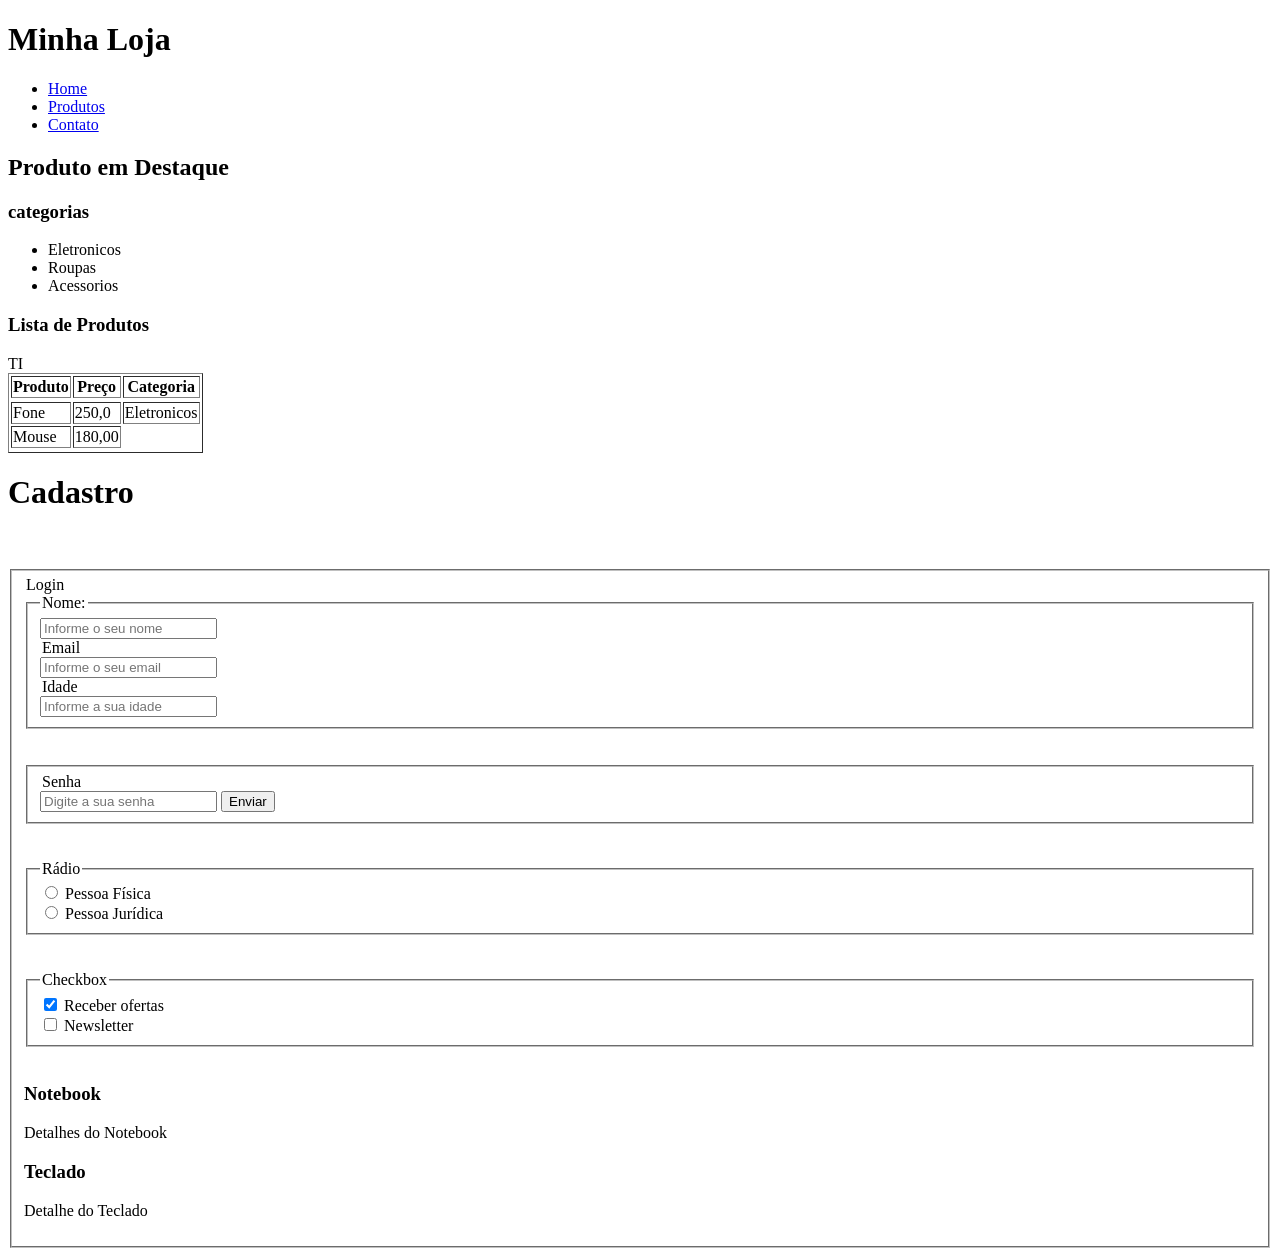
==== aula, sprint 3/index.html @ fd4c5dd7 "comit" ====
<!DOCTYPE html>
<html lang="pt-BR">
<head>
    <meta charset="UTF-8">
    <meta name="viewport" content="width=<device-width>, initial-scale=1.0">
    <title>Document</title>
</head>
<body>
    <header class="header">
        <h1>Minha Loja</h1>
        <nav class="nav-menu">
            <ul>
                <li> <a href="#home">Home</a></li>
                <li> <a href="#produtos">Produtos</a></li>
                <li> <a href="#contato">Contato</a></li>
            </ul>
        </nav>
    </header>
<main id="home">
    <section class="productus" id="produtos">
        <h2>Produto em Destaque</h2>

    <aside class="categories">
        <h3> categorias</h3>
        <ul>
<li>Eletronicos</li>
<li>Roupas</li>
<li>Acessorios</li>
        </ul>

    </aside>
<section class="products-list">
    <h3>Lista de Produtos</h3>

    <table border="1">
        <thead>
            <thead>
                <th>Produto</th>
                <th>Preço</th>
                <th>Categoria</th>
                <tr>
                    <thead>
        
                    </thead>
                    <tbody>
                        </tr>
                        <tr>
                                <td>Fone</td>
                                <td>250,0</td>
                                <td>Eletronicos</td>
                                </tr>
                                <tr>
                                    <td>Mouse</td>
                                    <td>180,00</td>
                                    <tr>TI</tr>
                                 </tr>
                            </tbody>
                        </thead>
                    </thead>
                </table>
            </section>
    </section id="contato">
        <h1>Cadastro</h1>
<br /> <br>
    <fieldset><form id="form-register">
         <legend>Login</legend>
        <fieldset>
            <legend>Nome:</legend>
            <input
            type="name"
            name="nome" 
            id="nome" 
            placeholder="Informe o seu nome" 
            required
            minlength="3"/>

        
            <legend>Email</legend> 
            <input
            type="email"
            name="email" 
            id="email" 
            placeholder="Informe o seu email" />
        

        
            <legend>Idade</legend>
            <input
            type="idade"
            name="idade" 
            id="idade" 
            placeholder="Informe a sua idade" 
            required
            minlength="18"
            maxlength="120"/>
    </form></fieldset>
    <br /> <br>

    </select>
     <fieldset><form method="post">
        <legend>Senha</legend>
        <input 
        type="senha" 
        name="senha" 
        id="senha" 
        placeholder="Digite a sua senha" 
        required
        minlength="8"/>

         <input type="submit" value="Enviar">
    </form>
    </select></fieldset>
     <br /> <br>
       <fieldset> <legend> Rádio </legend>
        <input type="radio" name="client-type" id="radio-pf" value="pf">
        <label for="radio-pf">Pessoa Física</label>
    <br /> 
        <input type="radio" name="client-type" id="radio-pj" value="pj">
        <label for="radio-pj">Pessoa Jurídica</label></fieldset>

    <br /> <br>
         <fieldset><legend>Checkbox</legend>
        <input type="checkbox" name="preferences" id="check-offers" value="offers" checked>
        <label for="check-offers">Receber ofertas</label>
        <br /> 
        <input type="checkbox" name="preferences" id="check-news" value="news">
        <label for="check-news">Newsletter</label></fieldset>
    <br /> 

    </section>
            <article>
                <h3>Notebook</h3>
                <p>Detalhes do Notebook</p>
            </article>
            <article>
                <h3>Teclado</h3>
                <p>Detalhe do Teclado</p>
            </article>
        <section>
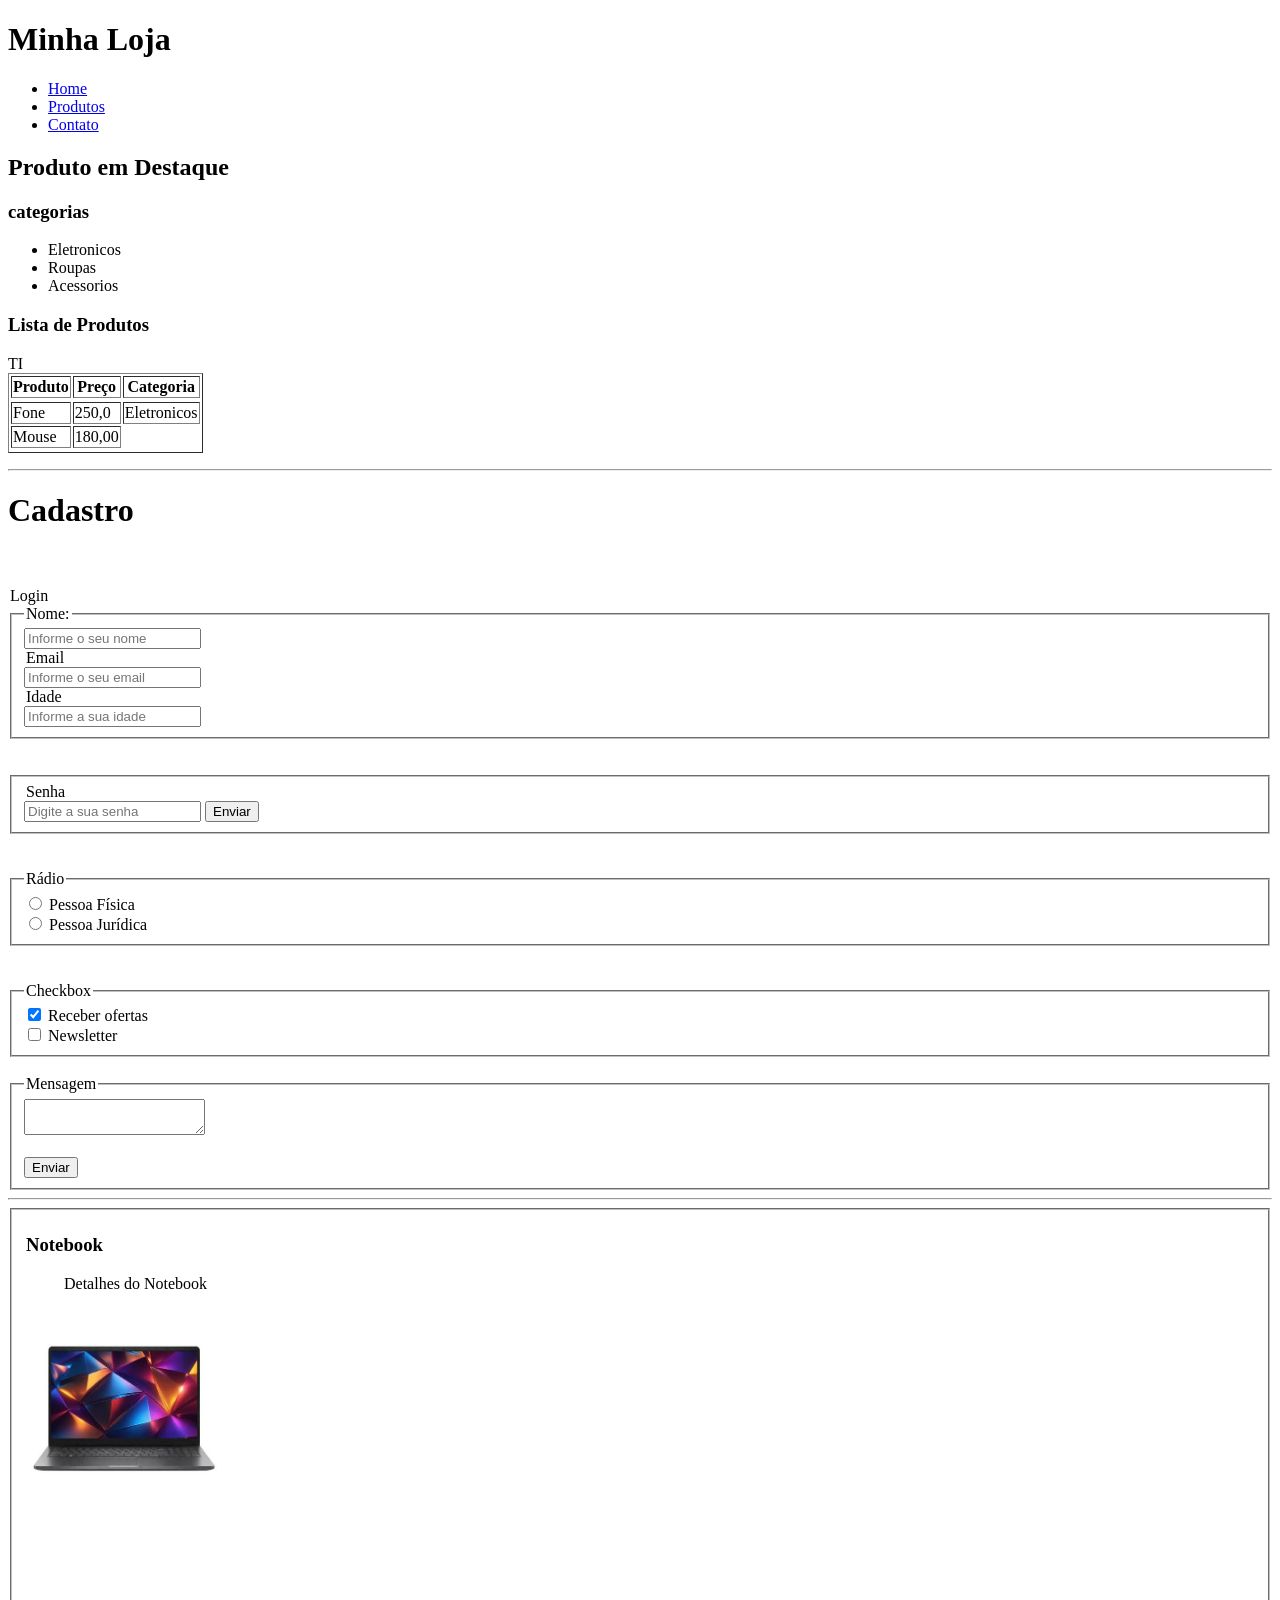
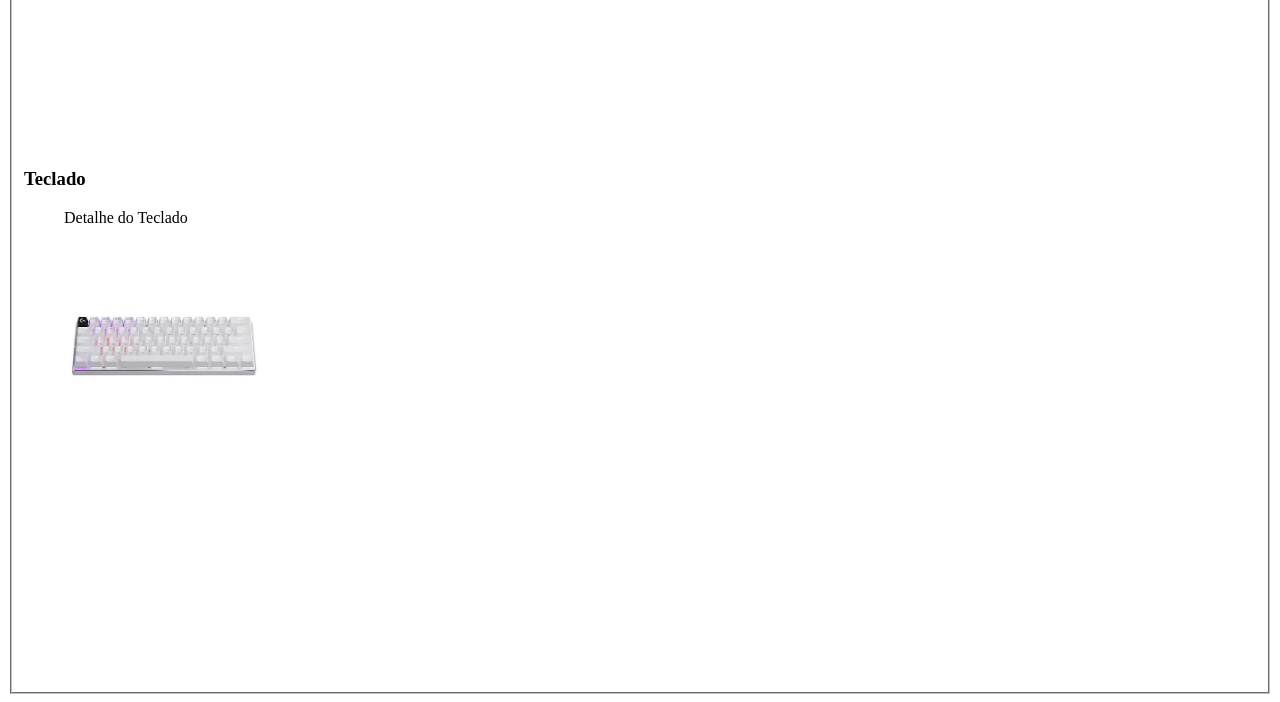
==== commit b96e5a46: "balbalbal" ====
--- a/aula, sprint 3/index.html
+++ b/aula, sprint 3/index.html
@@ -60,39 +60,41 @@
                 </table>
             </section>
     </section id="contato">
+<p></p>
+<hr>
         <h1>Cadastro</h1>
 <br /> <br>
-    <fieldset><form id="form-register">
-         <legend>Login</legend>
-        <fieldset>
-            <legend>Nome:</legend>
-            <input
-            type="name"
-            name="nome" 
-            id="nome" 
-            placeholder="Informe o seu nome" 
-            required
-            minlength="3"/>
+    <form id="form-register">
+        <legend>Login</legend>
+            <fieldset>
+                <legend>Nome:</legend>
+                <input
+                type="name"
+                name="nome" 
+                id="nome" 
+                placeholder="Informe o seu nome" 
+                required
+                minlength="3"/>
 
         
-            <legend>Email</legend> 
-            <input
-            type="email"
-            name="email" 
-            id="email" 
-            placeholder="Informe o seu email" />
+        <legend>Email</legend> 
+                <input
+                type="email"
+                name="email" 
+                id="email" 
+                placeholder="Informe o seu email" />
         
 
         
-            <legend>Idade</legend>
-            <input
-            type="idade"
-            name="idade" 
-            id="idade" 
-            placeholder="Informe a sua idade" 
-            required
-            minlength="18"
-            maxlength="120"/>
+        <legend>Idade</legend>
+                <input
+                type="idade"
+                name="idade" 
+                id="idade" 
+                placeholder="Informe a sua idade" 
+                required
+                minlength="18"
+                maxlength="120"/>
     </form></fieldset>
     <br /> <br>
 
@@ -119,21 +121,71 @@
         <label for="radio-pj">Pessoa Jurídica</label></fieldset>
 
     <br /> <br>
-         <fieldset><legend>Checkbox</legend>
-        <input type="checkbox" name="preferences" id="check-offers" value="offers" checked>
-        <label for="check-offers">Receber ofertas</label>
-        <br /> 
-        <input type="checkbox" name="preferences" id="check-news" value="news">
-        <label for="check-news">Newsletter</label></fieldset>
-    <br /> 
+        <fieldset>
+            <legend>Checkbox</legend>
+            <input type="checkbox" name="preferences" id="check-offers" value="offers" checked>
+            <label for="check-offers">Receber ofertas</label>
+            <br /> 
+            <input type="checkbox" name="preferences" id="check-news" value="news">
+            <label for="check-news">Newsletter</label>
+        </fieldset>
+    <br> 
 
+    <fieldset>
+        <legend>Mensagem</legend>
+        <textarea></textarea>
+    <form method="post">
+<br>
+         <input type="submit" value="Enviar">
+    </form>
+    </textarea>
+    </fieldset>
+
+<hr>
+<fieldset>
     </section>
             <article>
-                <h3>Notebook</h3>
-                <p>Detalhes do Notebook</p>
+                    <legend><h3>Notebook</h3></legend>
+                        <figure>Detalhes do Notebook</figure>
+                                <img 
+                                    src="../img/computador.jpg"
+                                    alt="imagem de um notebook"
+                                    loading="lazy"
+                                    width="200">
+                                        <br>
+                                            <iframe 
+                                                width="460" 
+                                                height="215" 
+                                                src="https://www.youtube.com/embed/qxyqFvMxC-Q?si=GeIgAKwiHIaobMGM&amp;start=7" 
+                                                title="YouTube video player" 
+                                                frameborder="0" 
+                                                allow="accelerometer; autoplay; clipboard-write; encrypted-media; gyroscope; picture-in-picture; web-share" 
+                                                referrerpolicy="strict-origin-when-cross-origin" 
+                                                allowfullscreen>
+                                            </iframe>
+                            </figure>
             </article>
-            <article>
-                <h3>Teclado</h3>
-                <p>Detalhe do Teclado</p>
-            </article>
-        <section>+                <br>
+                    <article>
+                        <h3>Teclado</h3>
+                            <figure>Detalhe do Teclado</figure>
+                                 <figure>
+                                     <img 
+                                     src="../img/teclado.jpg"
+                                     alt="imagem de um teclado de computador"
+                                     loading="lazy"
+                                     width="200">
+                                 </figure>
+                         <iframe 
+                            width="460" 
+                            height="215" 
+                            src="https://www.youtube.com/embed/6hECklGmFvc?si=NoknVDe61g_-18Bc" 
+                            title="YouTube video player" 
+                            frameborder="0" 
+                            allow="accelerometer; autoplay; clipboard-write; encrypted-media; gyroscope; picture-in-picture; web-share" 
+                            referrerpolicy="strict-origin-when-cross-origin" 
+                            allowfullscreen>
+                        </iframe>  
+                    </article>
+            <section>
+</fieldset>
